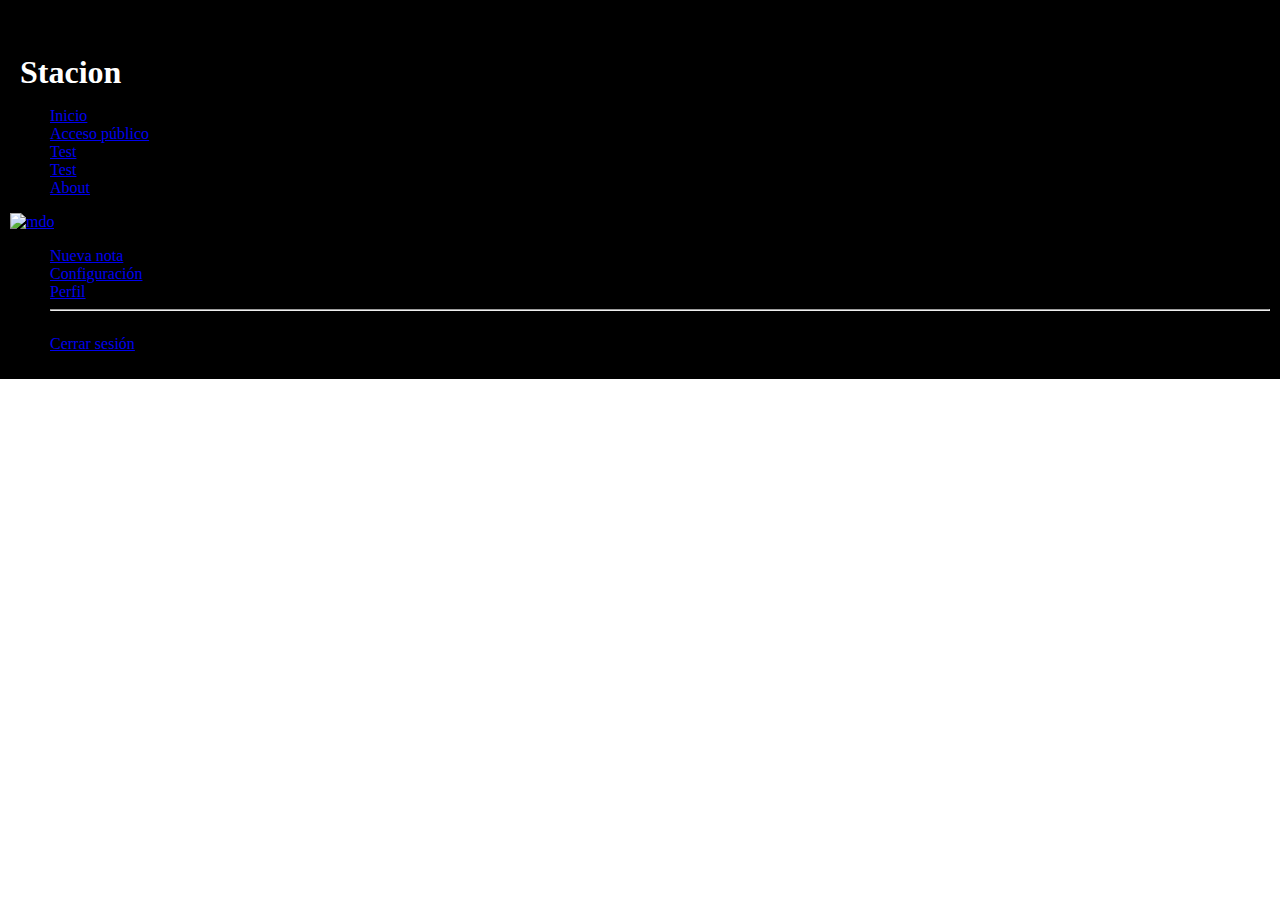
==== main.html @ c77ec882 "new file:   check.js 	new file:   main.html 	deleted:    module.js 	modified:   sing.inJS.js 	modifi" ====
<!DOCTYPE html>
<html lang="en">
<head>
    <link href="styles.css" rel="stylesheet" type="text/css">
    <script src="check.js"> </script>
    <script src="sing.inJS.js"> </script>
    <script type="module" src="config.js"> </script>
    <script src="https://cdn.jsdelivr.net/npm/bootstrap@5.2.1/dist/js/bootstrap.bundle.min.js"></script>
    <link href="https://cdn.jsdelivr.net/npm/bootstrap@5.2.1/dist/css/bootstrap.min.css" rel="stylesheet" integrity="sha384-iYQeCzEYFbKjA/T2uDLTpkwGzCiq6soy8tYaI1GyVh/UjpbCx/TYkiZhlZB6+fzT" crossorigin="anonymous">
    <meta charset="UTF-8">
    <meta http-equiv="X-UA-Compatible" content="IE=edge">
    <meta name="viewport" content="width=device-width, initial-scale=1.0">
    <title>XabierWeb </title>
    <link rel="apple-touch-icon" href="https://xab0333.github.io/web/train-front-fill.svg" sizes="180x180">
<link rel="icon" href="https://xab0333.github.io/web/train-front-fill.svg" sizes="32x32" type="image/png">
<link rel="icon" href="https://xab0333.github.io/web/train-front-fill.svg" sizes="16x16" type="image/png">
<link rel="manifest" href="https://xab0333.github.io/web/train-front-fill.svg">
<link rel="mask-icon" href="https://xab0333.github.io/web/train-front-fill.svg" color="#712cf9">
<link rel="icon" href="">
</head>
<body>
    <header>
    <div class="d-flex flex-wrap align-items-center justify-content-center justify-content-lg-start">
      <a href="/" class="d-flex align-items-center mb-2 mb-lg-0 text-white text-decoration-none">
        <svg class="bi me-2" width="40" height="32" role="img" aria-label="Bootstrap"><use xlink:href="#bootstrap"></use></svg>
      </a>
      <h1>Stacion</h1>
      <ul class="nav col-12 col-lg-auto me-lg-auto mb-2 justify-content-center mb-md-0">
        <li><a href="#" class="nav-link px-2 text-secondary">Inicio</a></li>
        <li><a href="#" class="nav-link px-2 text-white">Acceso público</a></li>
        <li><a href="#" class="nav-link px-2 text-white">Test</a></li>
        <li><a href="#" class="nav-link px-2 text-white">Test</a></li>
        <li><a href="#" class="nav-link px-2 text-white">About</a></li>
      </ul>

      <div class="text-end">
        
            <a href="#" class="d-block link-dark text-decoration-none dropdown-toggle" data-bs-toggle="dropdown" aria-expanded="false">
              <img src="https://firebasestorage.googleapis.com/v0/b/data-4f223.appspot.com/o/micarpeta%2Fmonta%C3%B1as.jpg?alt=media&token=c2474bee-c99d-48f7-b764-0966e4dfe605" alt="mdo" width="32" height="32" class="rounded-circle">
            </a>
            <ul class="dropdown-menu text-small" style="">
              <li><a class="dropdown-item" href="#">Nueva nota</a></li>
              <li><a class="dropdown-item" href="#">Configuración</a></li>
              <li><a class="dropdown-item" href="#">Perfil</a></li>
              <li><hr class="dropdown-divider"></li>
              <li><a class="dropdown-item" href="#">Cerrar sesión</a></li>
            </ul>
          
      </div>
    </div>
  </header>
    
</body>
<script src="https://www.gstatic.com/firebasejs/8.10.1/firebase.js"></script>
<script src="https://www.gstatic.com/firebasejs/8.10.1/firebase-app.js"></script>
<script src="https://www.gstatic.com/firebasejs/8.10.1/firebase-firestore.js"></script>
<script src="https://www.gstatic.com/firebasejs/8.10.1/firebase-storage.js"></script>
<script src="https://www.gstatic.com/firebasejs/8.10.1/firebase-auth.js"></script>
</html>
---- styles.css ----
html, body {
    margin:0;
    padding:0;
    height:100%;
  }
  
header{
    padding: 10px;
    margin-right: auto;
    margin-bottom: 50px;
    background-color: #000000;
}

header h1{
    margin:10px;
    color: white;
    margin-right: 30px;
}

div.container {
    float: left;
    width: auto;
    height: auto;
    margin-left: 10%;
}
div.row h1{
    margin-bottom: 5%;
}

form label {
    width: auto;
    padding-right: 5%;
    
}

form div {
    margin-bottom: 10px;
    
}
button .btn\ btn-primary{
    background-color: white;
}

div.box{
    float:right;
    margin-right: 10%;
    width: auto;
    height: auto;
    padding: 4%;
    border-radius: 4%;
    background-color: aquamarine;
    
}
div.box ul p a{
    text-decoration: none;
    color: black;
}

footer{
    display: block;
    padding: 10px;
    margin-right: auto;
    margin-bottom: 50px;
    background-color: #212529;
}

/*Css sign-in.html*/

.bd-placeholder-img {
    font-size: 1.125rem;
    text-anchor: middle;
    -webkit-user-select: none;
    -moz-user-select: none;
    user-select: none;
  }

  @media (min-width: 768px) {
    .bd-placeholder-img-lg {
      font-size: 3.5rem;
    }
  }

  .b-example-divider {
    height: 3rem;
    background-color: rgba(0, 0, 0, .1);
    border: solid rgba(0, 0, 0, .15);
    border-width: 1px 0;
    box-shadow: inset 0 .5em 1.5em rgba(0, 0, 0, .1), inset 0 .125em .5em rgba(0, 0, 0, .15);
  }

  .b-example-vr {
    flex-shrink: 0;
    width: 1.5rem;
    height: 100vh;
  }

  .bi {
    vertical-align: -.125em;
    fill: currentColor;
  }

  .nav-scroller {
    position: relative;
    z-index: 2;
    height: 2.75rem;
    overflow-y: hidden;
  }

  .nav-scroller .nav {
    display: flex;
    flex-wrap: nowrap;
    padding-bottom: 1rem;
    margin-top: -1px;
    overflow-x: auto;
    text-align: center;
    white-space: nowrap;
    -webkit-overflow-scrolling: touch;
  }
  button.w-100\ btn\ btn-lg\ btn-secondary{
    margin-top: 10px;
    border-radius: 100px;
  }

  a.d-block\ link-dark\ text-decoration-none\ dropdown-toggle{
    margin: 121320px;
  }
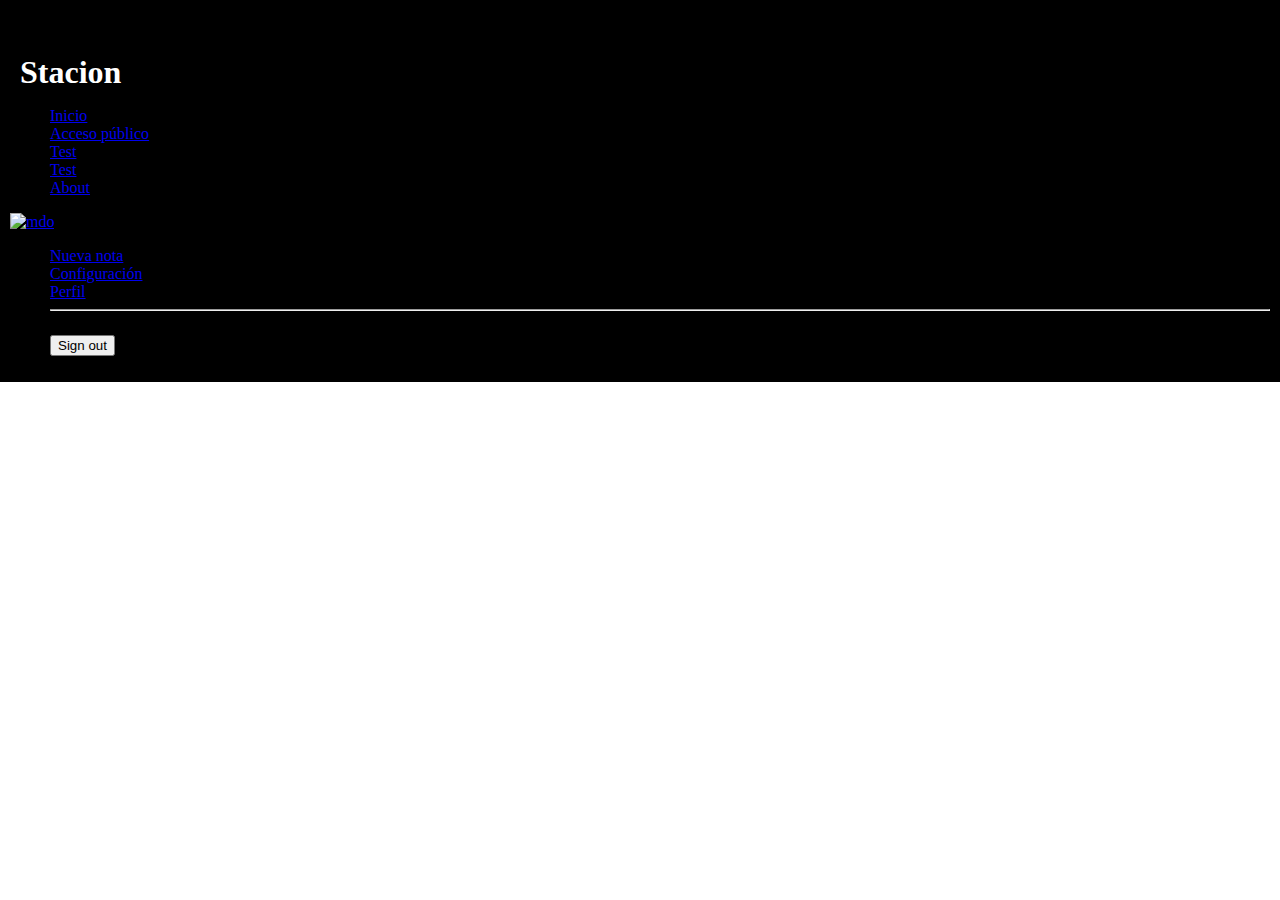
==== commit 7e0c0b3c: "modified:   .vscode/launch.json 	new file:   base64.js 	modified:   check.js 	modified:   config.js " ====
--- a/main.html
+++ b/main.html
@@ -35,15 +35,16 @@
 
       <div class="text-end">
         
-            <a href="#" class="d-block link-dark text-decoration-none dropdown-toggle" data-bs-toggle="dropdown" aria-expanded="false">
+            <a href="#" class="d-block link-dark text-decoration-none dropdown-toggle" data-bs-toggle = "dropdown" aria-expanded="false">
               <img src="https://firebasestorage.googleapis.com/v0/b/data-4f223.appspot.com/o/micarpeta%2Fmonta%C3%B1as.jpg?alt=media&token=c2474bee-c99d-48f7-b764-0966e4dfe605" alt="mdo" width="32" height="32" class="rounded-circle">
             </a>
-            <ul class="dropdown-menu text-small" style="">
+            <ul class="dropdown-menu text-small">
               <li><a class="dropdown-item" href="#">Nueva nota</a></li>
               <li><a class="dropdown-item" href="#">Configuración</a></li>
               <li><a class="dropdown-item" href="#">Perfil</a></li>
               <li><hr class="dropdown-divider"></li>
-              <li><a class="dropdown-item" href="#">Cerrar sesión</a></li>
+              <li><a class="dropdown-item" href="#">
+                <button class="w-100 btn btn-lg btn-secondary" href="#" onclick="cerrarSesion()">Sign out</button></a></li>
             </ul>
           
       </div>
@@ -56,4 +57,5 @@
 <script src="https://www.gstatic.com/firebasejs/8.10.1/firebase-firestore.js"></script>
 <script src="https://www.gstatic.com/firebasejs/8.10.1/firebase-storage.js"></script>
 <script src="https://www.gstatic.com/firebasejs/8.10.1/firebase-auth.js"></script>
+<script src="https://www.gstatic.com/firebasejs/8.10.1/firebase-database.js"></script>
 </html>